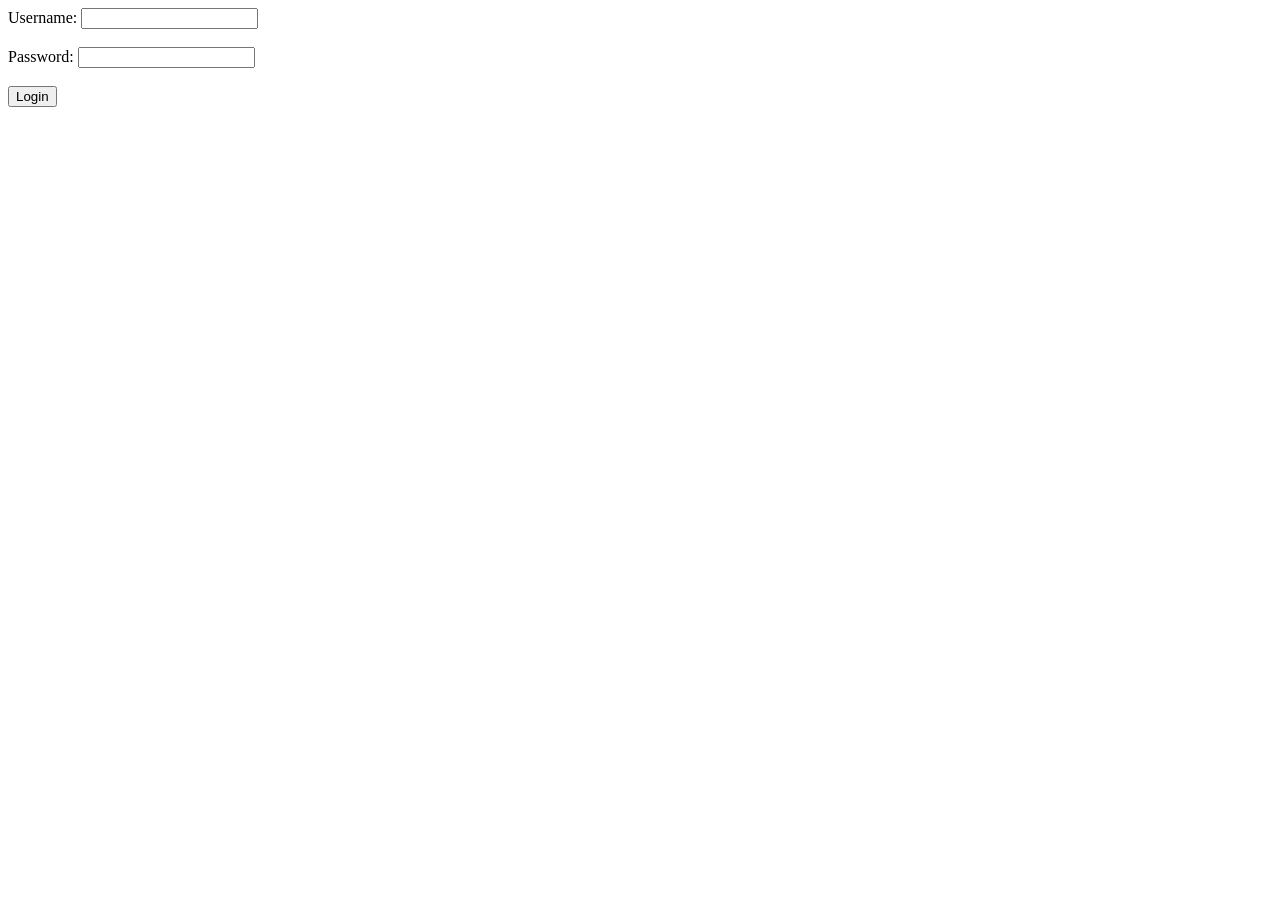
==== login.html @ 24ec5f2d "add login page" ====
<!DOCTYPE html>
<html lang="en">
<head>
    <meta charset="UTF-8">
    <meta name="viewport" content="width=device-width, initial-scale=1.0">
    <title>Document</title>
</head>
<body>
    <!-- login form -->
    <form action="/login" method="post">
        <label for="username">Username:</label>
        <input type="text" id="username" name="username" required><br><br>
        <label for="password">Password:</label>
        <input type="password" id="password" name="password" required><br><br>
        <button type="submit">Login</button>
    </form>
</body>
</html>
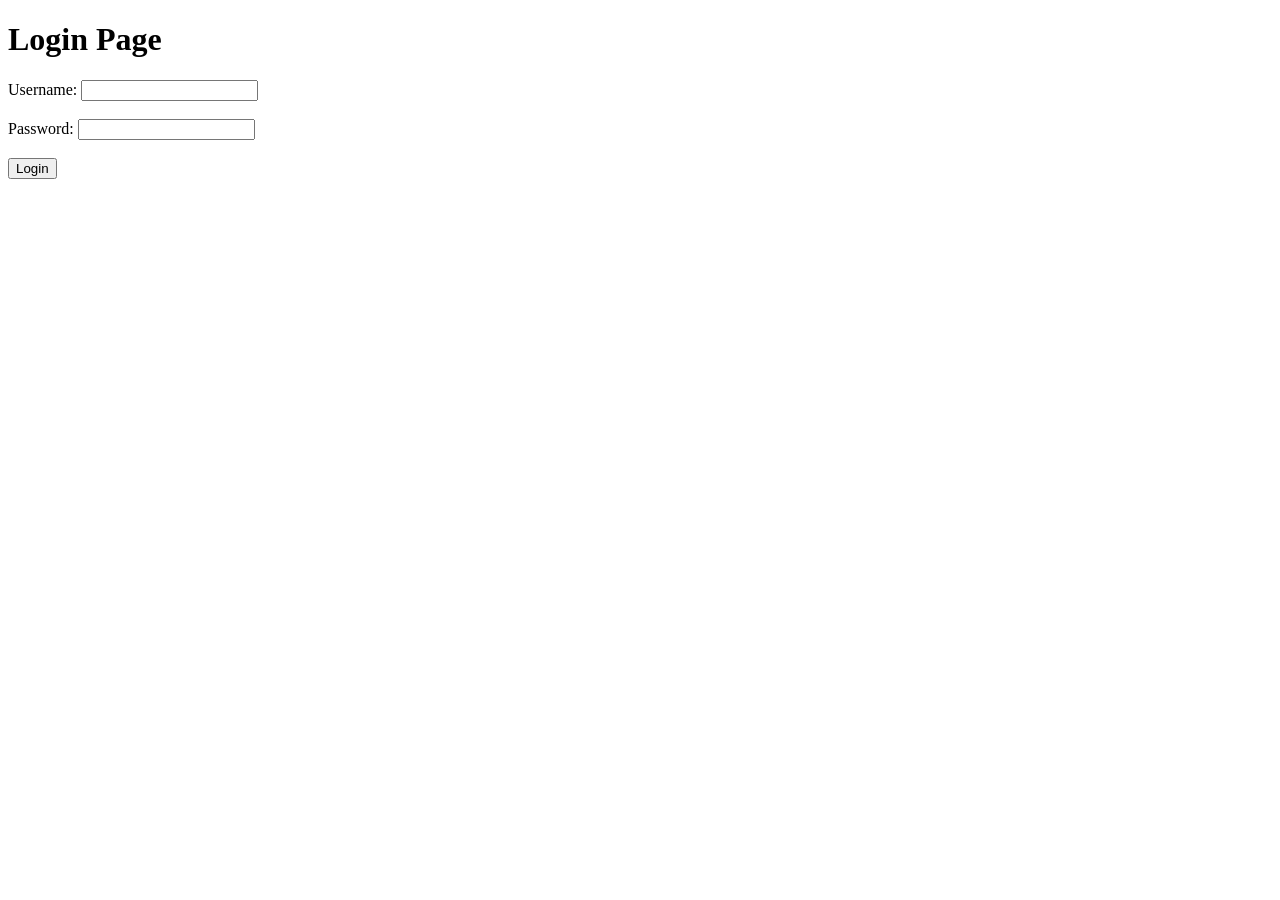
==== commit 3d2f2f38: "new login page header" ====
--- a/login.html
+++ b/login.html
@@ -6,6 +6,7 @@
     <title>Document</title>
 </head>
 <body>
+    <h1>Login Page  </h1>
     <!-- login form -->
     <form action="/login" method="post">
         <label for="username">Username:</label>
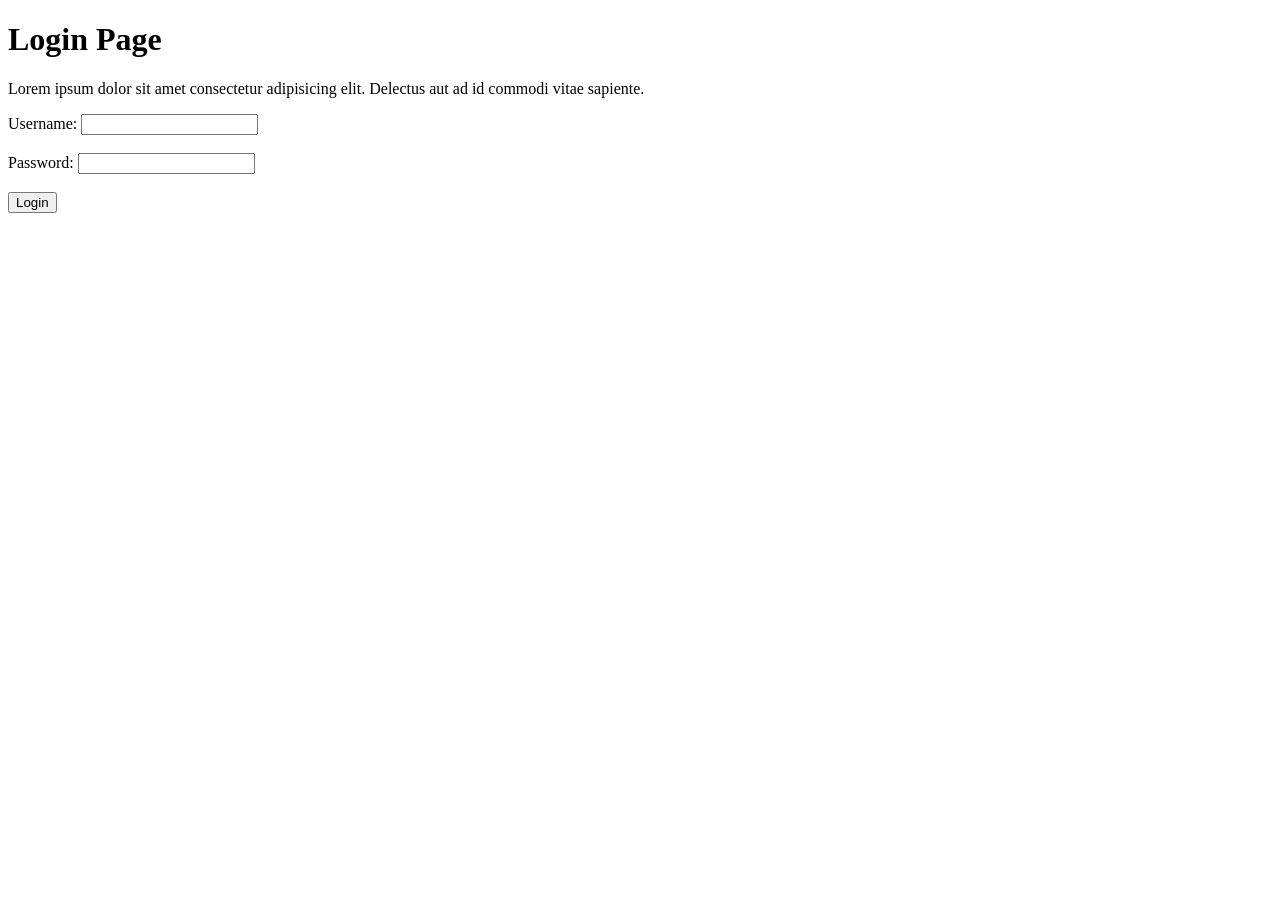
==== commit 5f353739: "add lorem para in login page" ====
--- a/login.html
+++ b/login.html
@@ -7,6 +7,9 @@
 </head>
 <body>
     <h1>Login Page  </h1>
+    <p>
+        Lorem ipsum dolor sit amet consectetur adipisicing elit. Delectus aut ad id commodi vitae sapiente.
+    </p>
     <!-- login form -->
     <form action="/login" method="post">
         <label for="username">Username:</label>
